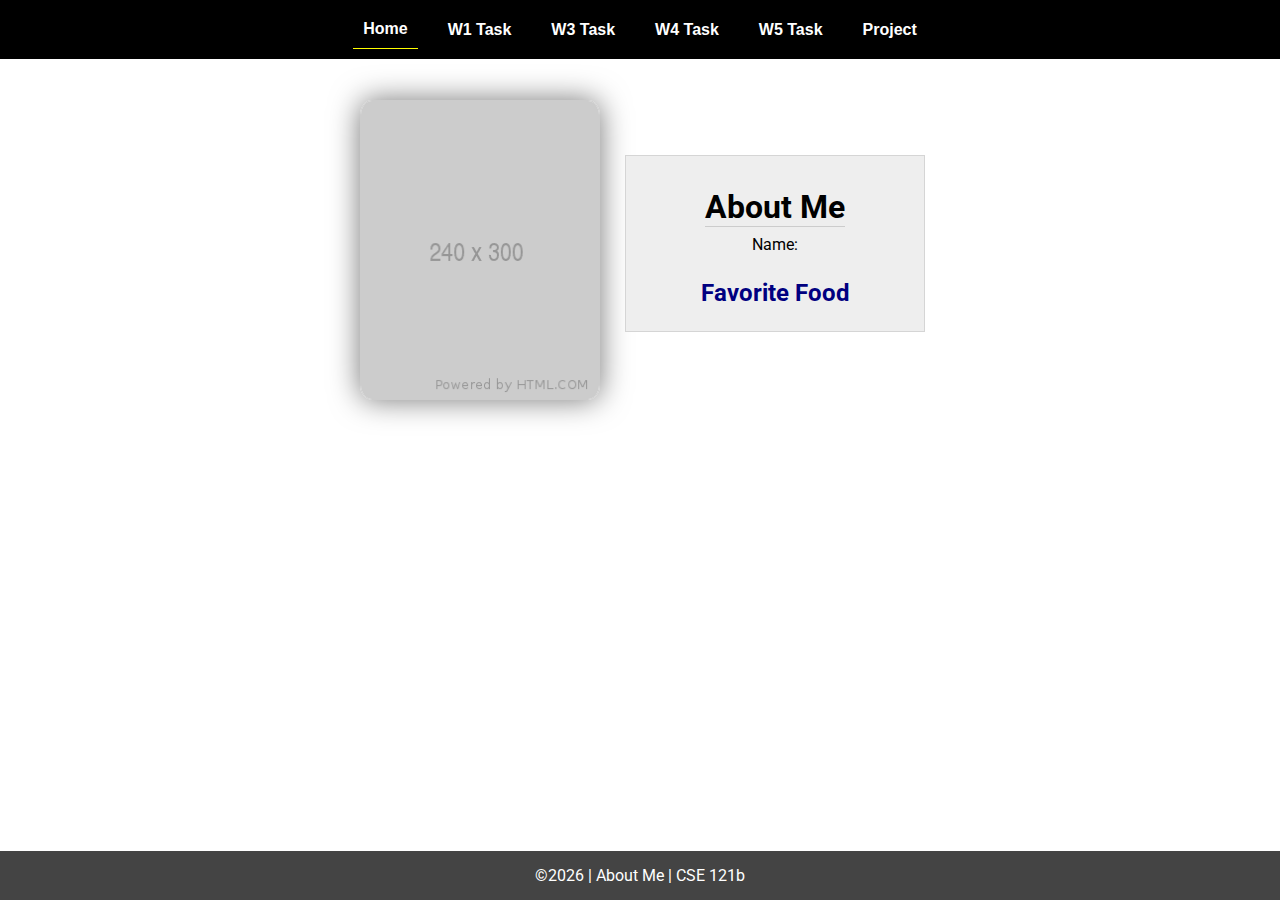
==== index.html @ d5a0e7e3 "Task2" ====
<!DOCTYPE html>
<html lang="en">

<head>
  <meta charset="UTF-8">
  <meta name="viewport" content="width=device-width, initial-scale=1.0">
  <title>About Me | CSE 121b | W02: Programming Tasks</title>
  <link rel="preconnect" href="https://fonts.googleapis.com">
  <link rel="preconnect" href="https://fonts.gstatic.com" crossorigin>
  <link href="https://fonts.googleapis.com/css2?family=Roboto:wght@400;600&display=swap"
    rel="stylesheet">
  <link rel="stylesheet" href="styles/main.css">
</head>

<body>
  <nav>
    <ul id="menu">
      <li><a id="toggleMenu">&equiv;</a></li>
      <li><a href="index.html" class="active">Home</a></li>
      <li><a href="w01-task.html">W1 Task</a></li>
      <li><a href="w03-task.html">W3 Task</a></li>
      <li><a href="w04-task.html">W4 Task</a></li>
      <li><a href="w05-task.html">W5 Task</a></li>
      <li><a href="project.html">Project</a></li>
    </ul>
  </nav>
  <main id="home">
    <picture>
      <img src="images/placeholder.png" alt="Placeholder Image">
    </picture>
    <section>
      <h1>About Me</h1>
      <div class="info">Name: <span id="name"></span></div>
      <h2>Favorite Food</h2>
      <div class="block" id="food"></div>
    </section>
  </main>
  <footer>
    &copy;<span id="year"></span> | About Me | CSE 121b
  </footer>
  <script src="scripts/main.js"></script>
  <script src="scripts/w02-task.js"></script>
</body>

</html>
---- styles/main.css ----
/* Universal Selector */
* {
    margin: 0;
    padding: 0;
    box-sizing: border-box;
}

/* HTML Selectors */
body {
    font-family: 'Roboto', Helvetica, sans-serif;
}

nav {
    background-color: black;
    width: 100%;
    position: fixed;
    top: 0;
}

nav ul {
    display: flex;
    flex-direction: column;
    align-items: center;
    max-width: -moz-fit-content;
    max-width: fit-content;
    margin: 0 auto;
}

nav ul li {
    flex: 1 1 auto;
}

nav ul li:first-child {
    display: block;
    font-size: 2rem;
}

nav ul li:first-child a {
    padding: 1px 10px;
}

nav ul li {
    display: none;
    list-style: none;
    margin: 10px;
}

nav ul li a {
    display: block;
    padding: 10px;
    text-decoration: none;
    font-weight: 600;
    color: white;
    text-align: center;
    font-family: 'Arial Narrow', Arial, sans-serif;
}

nav ul li a:hover {
    background-color: #efefef;
    color: black;
}

h1,
h2 {
    text-align: center;
    margin: 1rem 0 .5rem;
}

h1 {
    border-bottom: 1px solid #ccc;
}

#gridly h1 {
    margin-top: 80px;
}

h2 {
    font-size: 1.5rem;
    color: navy;
    text-align: center;
    margin-top: 25px;
}

h3 {
    font-size: 1.3rem;
    margin-bottom: 1rem;
}

header {
    margin-top: 70px;
}

picture {
    margin: 0 auto;
}

picture img {
    width: 240px;
    height: auto;
    border-radius: 5%;
    border: 1px solid #ccc;
    box-shadow: 0 0 30px #777;
}

section {
    display: flex;
    flex-direction: column;
    align-items: center;
    margin: 0 auto 1rem;
    border: 1px solid rgba(0, 0, 0, .1);
    padding: 1rem;
    background-color: #eee;
}

article {
    margin-bottom: 1rem;
}

article div {
    margin-bottom: .5rem;
    text-align: right;
}

label {
    padding: .35rem;
}

input {
    padding: .35rem;
}

input[type="button"] {
    padding: .5rem;
    background-color: #444;
    color: white;
    border: none;
    border-radius: 5px;
    cursor: pointer;
    width: 100%
}

input[type="checkbox"] {
    width: 25px;
    height: 25px;
}

dt {
    font-weight: 700;
}

dt::before {
    content: "🏘️ ";
}

dd {
    margin: 0 0 .5rem 2rem;
    font-size: smaller;
}

footer {
    background-color: #444;
    color: white;
    padding: 15px;
    text-align: center;
    width: 100%;
    position: fixed;
    bottom: 0;
}

/* Class Selectors */
.active {
    border-bottom: 1px solid yellow;
}

.open li {
    display: block;
}

.block {
    display: block;
}

.larger {
    font-size: larger;
    color: red;
}

.right {
    width: 100%;
    text-align: right;
}

.middle {
    display: flex;
    align-items: center;
    justify-content: right;
    gap: 1rem;
}

/* ID Selectors */

#home {
    margin-top: 125px;
    display: grid;
    grid-template-columns: 1fr;
    grid-gap: 20px;
    align-items: center;
    justify-content: center;
}


#section1 {
    background-color: rgb(225, 250, 225, .5);
}

#section2 {
    background-color: rgba(200, 200, 250, 0.5);

}

#section2 div {
    margin-bottom: 1rem;
}

#section3 {
    background-color: rgb(250, 225, 250, .5);
}

#sortBy {
    appearance: none;
    display: flex;
    padding: .5rem;
    background-color: #eee;
    color: #444;
    font-weight: 700;
    margin: 1rem auto;
    width: 200px;
    border: 1px solid rgba(0, 0, 0, .2);
    text-align: center;
}

#sortBy option:disabled {
    font-style: italic;
    padding: 1rem;
    background-color: #111;
    color: #eee;
}

#temples {
    display: grid;
    grid-template-columns: repeat(auto-fit, minmax(320px, 1fr));
    grid-gap: .5rem;
    align-items: center;
    margin-bottom: 3rem;
}

#temples article {
    height: 250px;
    margin: .5rem;
    border: 1px solid rgba(0, 0, 0, .1);
    padding: 1rem;
    background-color: #eee;
    display: flex;
    flex-direction: column;
    align-items: center;
    justify-content: center;
}

#temples h4 {
    color: navy;
    font-size: smaller;
}


#temples img {
    width: 250px;
    height: auto;
    box-shadow: 0 0 30px #777;
    margin: .5rem;
}

/* Media Queries */
@media only screen and (min-width: 32.5em) {
    nav ul {
        flex-direction: row;
    }

    nav ul li:first-child {
        display: none;
    }

    nav ul li {
        display: block;
    }

    section {
        min-width: 300px;
    }

    #home {
        margin: 100px auto 20px;
        grid-template-columns: 250px 1fr;
        max-width: -moz-fit-content;
        max-width: fit-content;
    }

    #task3 {
        display: grid;
        grid-template-columns: 1fr 1fr;
        grid-gap: 5px;
        margin: 0 auto;
        max-width: 950px;
    }

}
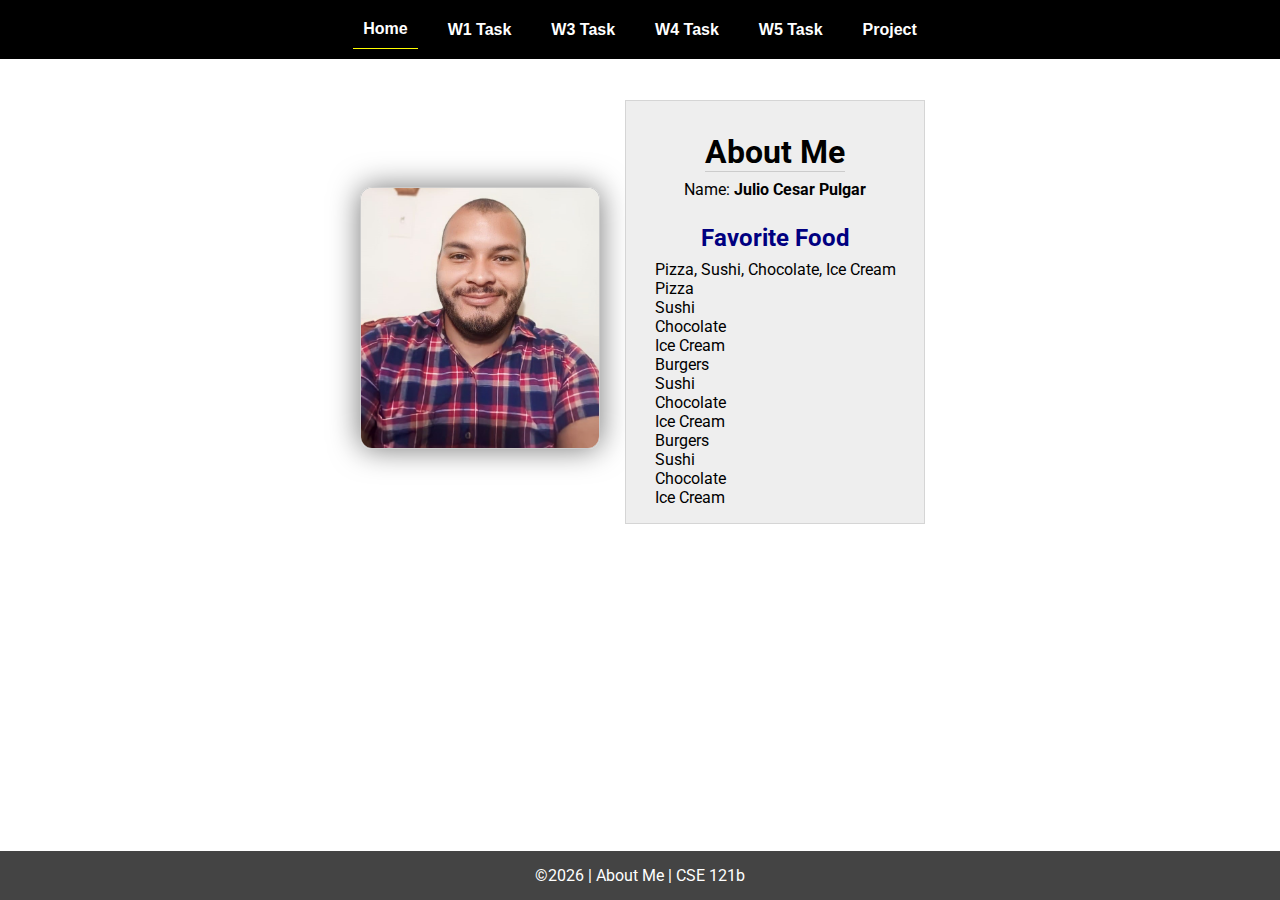
==== commit 271ce75e: "update2" ====
--- a/index.html
+++ b/index.html
@@ -26,7 +26,7 @@
   </nav>
   <main id="home">
     <picture>
-      <img src="images/placeholder.png" alt="Placeholder Image">
+      <img src="images/placeholder.jpeg" alt="Placeholder Image">
     </picture>
     <section>
       <h1>About Me</h1>
@@ -42,4 +42,4 @@
   <script src="scripts/w02-task.js"></script>
 </body>
 
-</html>+</html>
